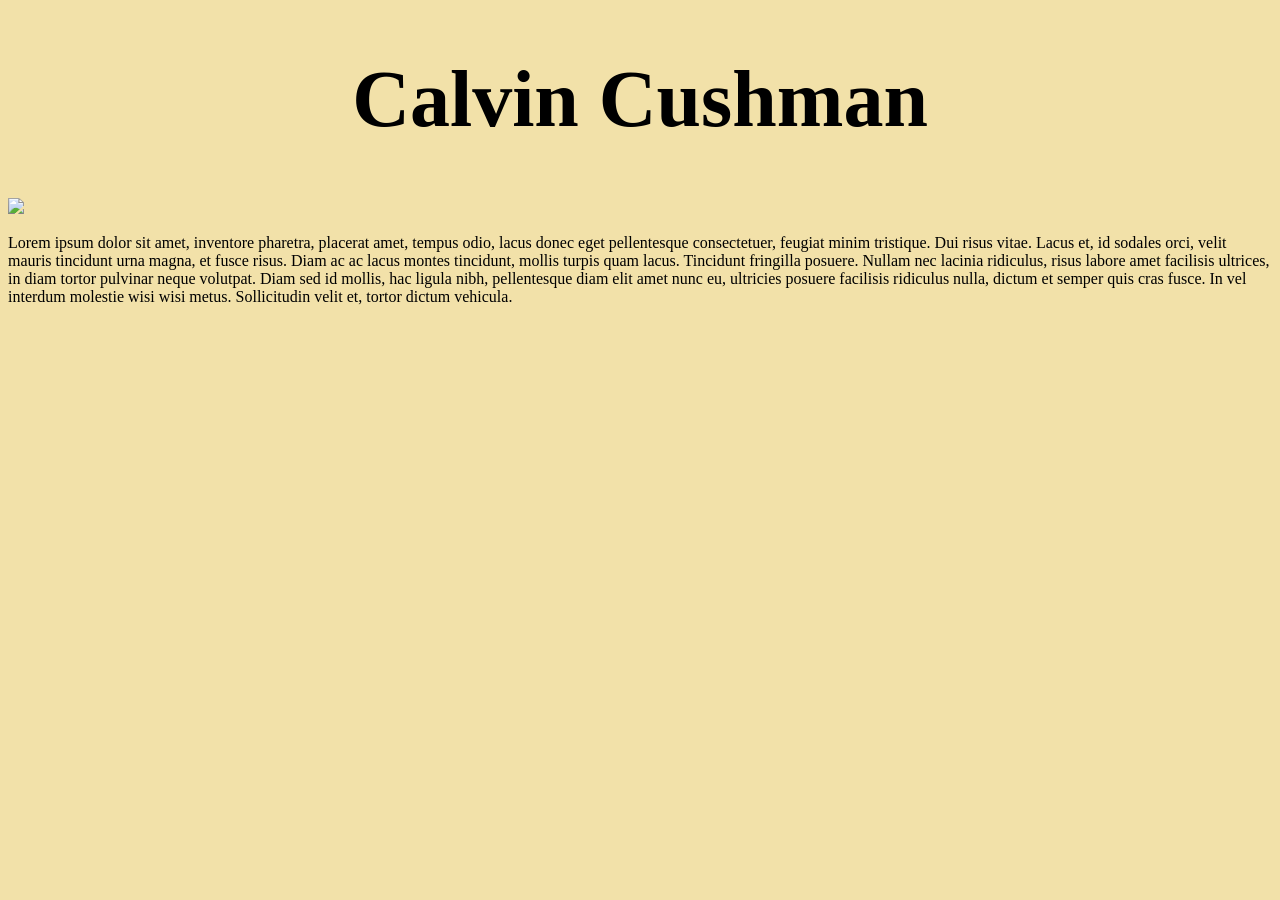
==== index.html @ 4caf5e3d "add block of dummy text" ====
<!DOCTYPE html>
<html>
  <head>
    <meta charset="utf-8">
    <title>Calvin Cushman's portfolio</title>
    <link href="css/weekone.css" rel="stylesheet" type="text/css">
  </head>
  <body>
    <div class="container">
      <div class="header">
        <h1>Calvin Cushman</h1>
      </div>
      <img src="img/calvin.jpg">
      <p>Lorem ipsum dolor sit amet, inventore pharetra, placerat amet, tempus odio, lacus donec eget pellentesque consectetuer, feugiat minim tristique. Dui risus vitae. Lacus et, id sodales orci, velit mauris tincidunt urna magna, et fusce risus. Diam ac ac lacus montes tincidunt, mollis turpis quam lacus. Tincidunt fringilla posuere.
      Nullam nec lacinia ridiculus, risus labore amet facilisis ultrices, in diam tortor pulvinar neque volutpat. Diam sed id mollis, hac ligula nibh, pellentesque diam elit amet nunc eu, ultricies posuere facilisis ridiculus nulla, dictum et semper quis cras fusce. In vel interdum molestie wisi wisi metus. Sollicitudin velit et, tortor dictum vehicula.</p>
    </div>
  </body>
</html>
---- css/weekone.css ----
body {
  background-color: #f2e1a9;
}

.header {
  text-align: center;
  font-size: 40px
}
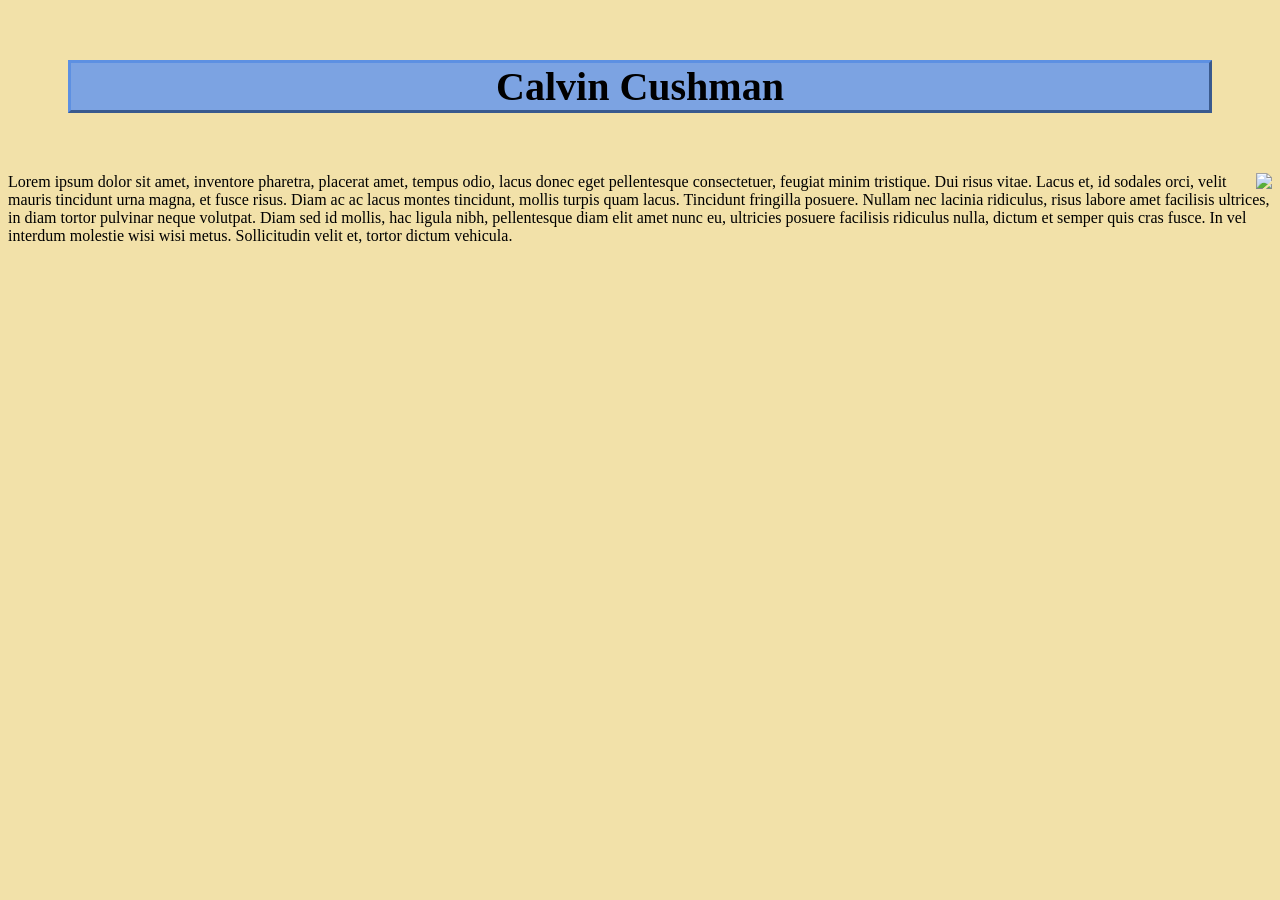
==== commit 39e561b7: "add image" ====
--- a/index.html
+++ b/index.html
@@ -10,9 +10,12 @@
       <div class="header">
         <h1>Calvin Cushman</h1>
       </div>
-      <img src="img/calvin.jpg">
+      <div class="well">
+        <img src="img/taco.jpg">
+      </div>
       <p>Lorem ipsum dolor sit amet, inventore pharetra, placerat amet, tempus odio, lacus donec eget pellentesque consectetuer, feugiat minim tristique. Dui risus vitae. Lacus et, id sodales orci, velit mauris tincidunt urna magna, et fusce risus. Diam ac ac lacus montes tincidunt, mollis turpis quam lacus. Tincidunt fringilla posuere.
-      Nullam nec lacinia ridiculus, risus labore amet facilisis ultrices, in diam tortor pulvinar neque volutpat. Diam sed id mollis, hac ligula nibh, pellentesque diam elit amet nunc eu, ultricies posuere facilisis ridiculus nulla, dictum et semper quis cras fusce. In vel interdum molestie wisi wisi metus. Sollicitudin velit et, tortor dictum vehicula.</p>
+      Nullam nec lacinia ridiculus, risus labore amet facilisis ultrices, in diam tortor pulvinar neque volutpat. Diam sed id mollis, hac ligula nibh, pellentesque diam elit amet nunc eu, ultricies posuere facilisis ridiculus nulla, dictum et semper quis cras fusce. In vel interdum molestie wisi wisi metus. Sollicitudin velit et, tortor dictum vehicula.
+      </p>
     </div>
   </body>
 </html>
--- a/css/weekone.css
+++ b/css/weekone.css
@@ -3,6 +3,18 @@
 }
 
 .header {
+  margin: 60px;
   text-align: center;
-  font-size: 40px
+  font-size: 20px
 }
+
+img {
+  float: right;
+}
+
+h1 {
+  background-color: #7ca3e2;
+  border:#5d90e2 outset;
+  font-family:serif;
+  font-weight: bold;
+}
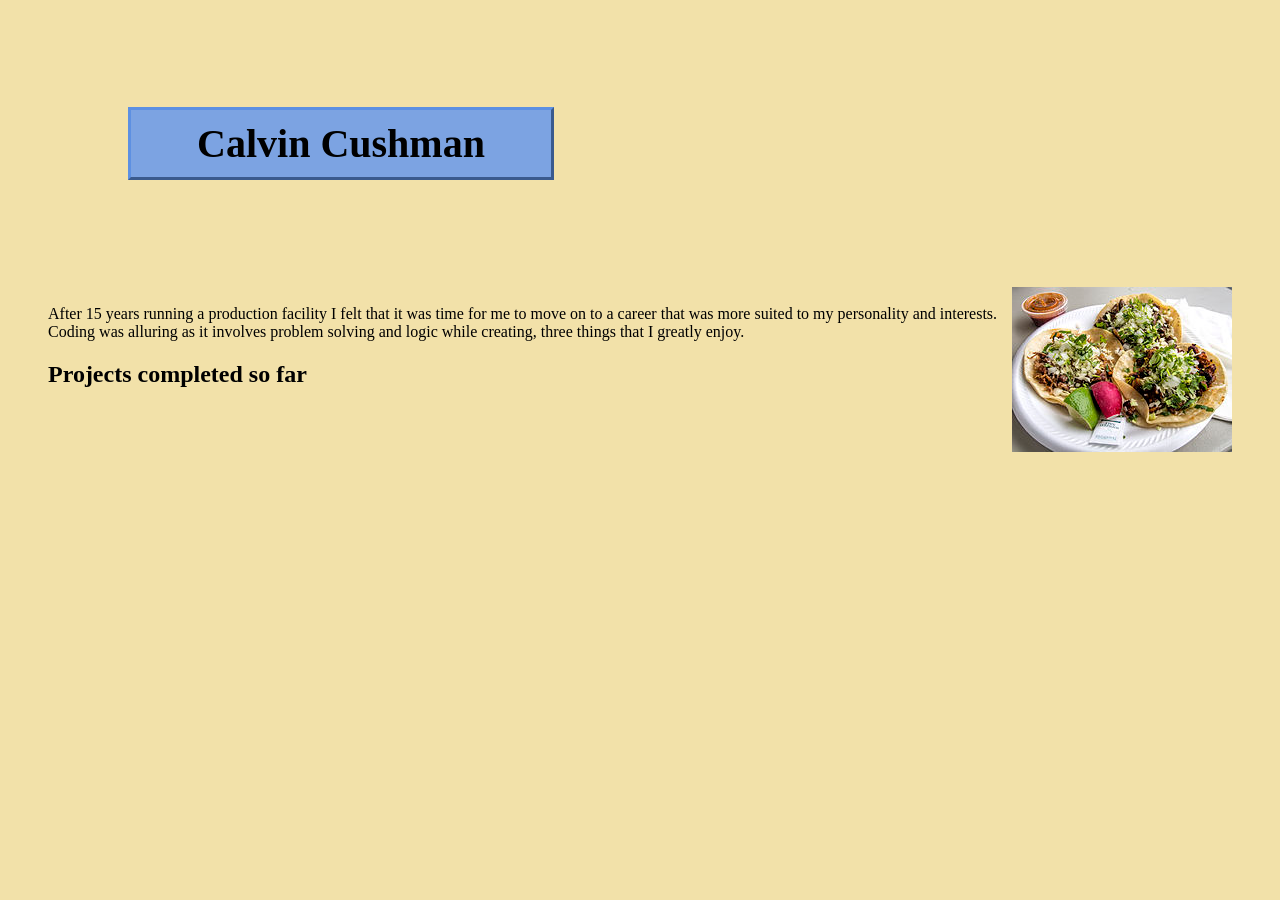
==== commit 1bccc5bc: "add intro class" ====
--- a/index.html
+++ b/index.html
@@ -11,11 +11,13 @@
         <h1>Calvin Cushman</h1>
       </div>
       <div class="well">
-        <img src="img/taco.jpg">
+        <img src="img/taco.jpg" alt="a picture of tacos">
       </div>
-      <p>Lorem ipsum dolor sit amet, inventore pharetra, placerat amet, tempus odio, lacus donec eget pellentesque consectetuer, feugiat minim tristique. Dui risus vitae. Lacus et, id sodales orci, velit mauris tincidunt urna magna, et fusce risus. Diam ac ac lacus montes tincidunt, mollis turpis quam lacus. Tincidunt fringilla posuere.
-      Nullam nec lacinia ridiculus, risus labore amet facilisis ultrices, in diam tortor pulvinar neque volutpat. Diam sed id mollis, hac ligula nibh, pellentesque diam elit amet nunc eu, ultricies posuere facilisis ridiculus nulla, dictum et semper quis cras fusce. In vel interdum molestie wisi wisi metus. Sollicitudin velit et, tortor dictum vehicula.
-      </p>
+      <div class="intro">
+        <p><br>After 15 years running a production facility I felt that it was time for me to move on to a career that was more suited to my personality and interests. Coding was alluring as it involves problem solving and logic while creating, three things that I greatly enjoy.
+        </p>
+      </div>
+      <h2>Projects completed so far</h2>
     </div>
   </body>
 </html>
--- a/css/weekone.css
+++ b/css/weekone.css
@@ -1,8 +1,13 @@
+.container {
+  margin: 40px;
+}
+
 body {
   background-color: #f2e1a9;
 }
 
 .header {
+  padding: 20px;
   margin: 60px;
   text-align: center;
   font-size: 20px
@@ -13,8 +18,11 @@
 }
 
 h1 {
+  text-align: center;
+  padding: 10px;
   background-color: #7ca3e2;
   border:#5d90e2 outset;
+  width: 400px;
   font-family:serif;
   font-weight: bold;
 }
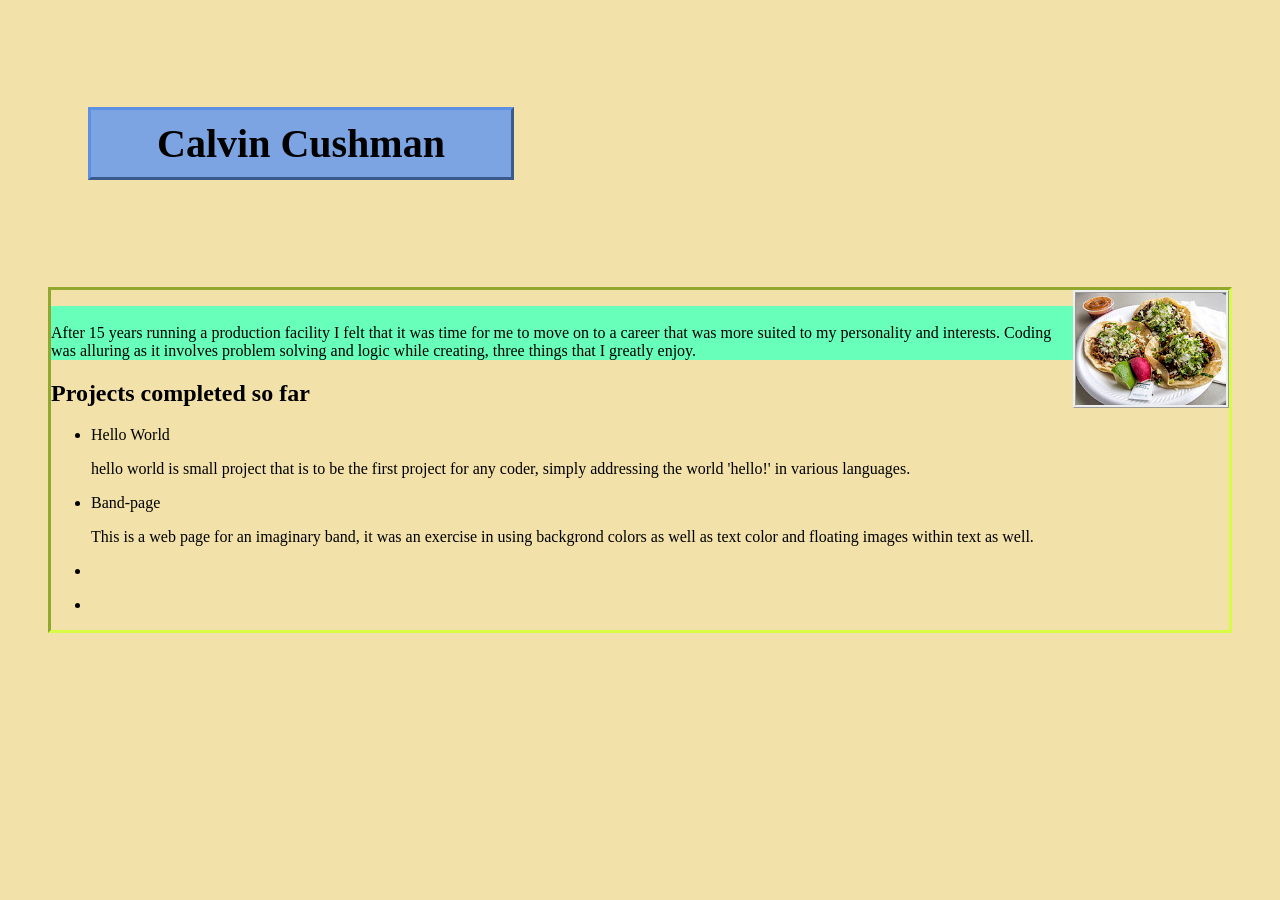
==== commit 4a4e4ac1: "add list items" ====
--- a/index.html
+++ b/index.html
@@ -6,18 +6,27 @@
     <link href="css/weekone.css" rel="stylesheet" type="text/css">
   </head>
   <body>
+    <div class="header">
+      <h1>Calvin Cushman</h1>
+    </div>
     <div class="container">
-      <div class="header">
-        <h1>Calvin Cushman</h1>
-      </div>
-      <div class="well">
-        <img src="img/taco.jpg" alt="a picture of tacos">
-      </div>
+      <img src="img/taco.jpg" alt="a picture of tacos">
       <div class="intro">
         <p><br>After 15 years running a production facility I felt that it was time for me to move on to a career that was more suited to my personality and interests. Coding was alluring as it involves problem solving and logic while creating, three things that I greatly enjoy.
         </p>
       </div>
-      <h2>Projects completed so far</h2>
+      <div class="projects">
+        <h2>Projects completed so far</h2>
+        <ul>
+          <li>Hello World</li>
+          <p>hello world is small project that is to be the first project for any coder, simply addressing the world 'hello!' in various languages.</p>
+          <li>Band-page</li>
+          <p>This is a web page for an imaginary band, it was an exercise in using backgrond colors as well as text color and floating images within text as well.</p>
+          <li></li>
+          <p></p>
+          <li></li>
+        </ul>
+      </div>
     </div>
   </body>
 </html>
--- a/css/weekone.css
+++ b/css/weekone.css
@@ -1,5 +1,7 @@
 .container {
+  border: inset #d8fc46;
   margin: 40px;
+  max-height: none;
 }
 
 body {
@@ -13,10 +15,6 @@
   font-size: 20px
 }
 
-img {
-  float: right;
-}
-
 h1 {
   text-align: center;
   padding: 10px;
@@ -26,3 +24,14 @@
   font-family:serif;
   font-weight: bold;
 }
+
+.intro {
+  background-color:#68ffbb;
+}
+
+img {
+  float: right;
+  border-style: ridge;
+  width: 150px;
+  height: auto;
+}
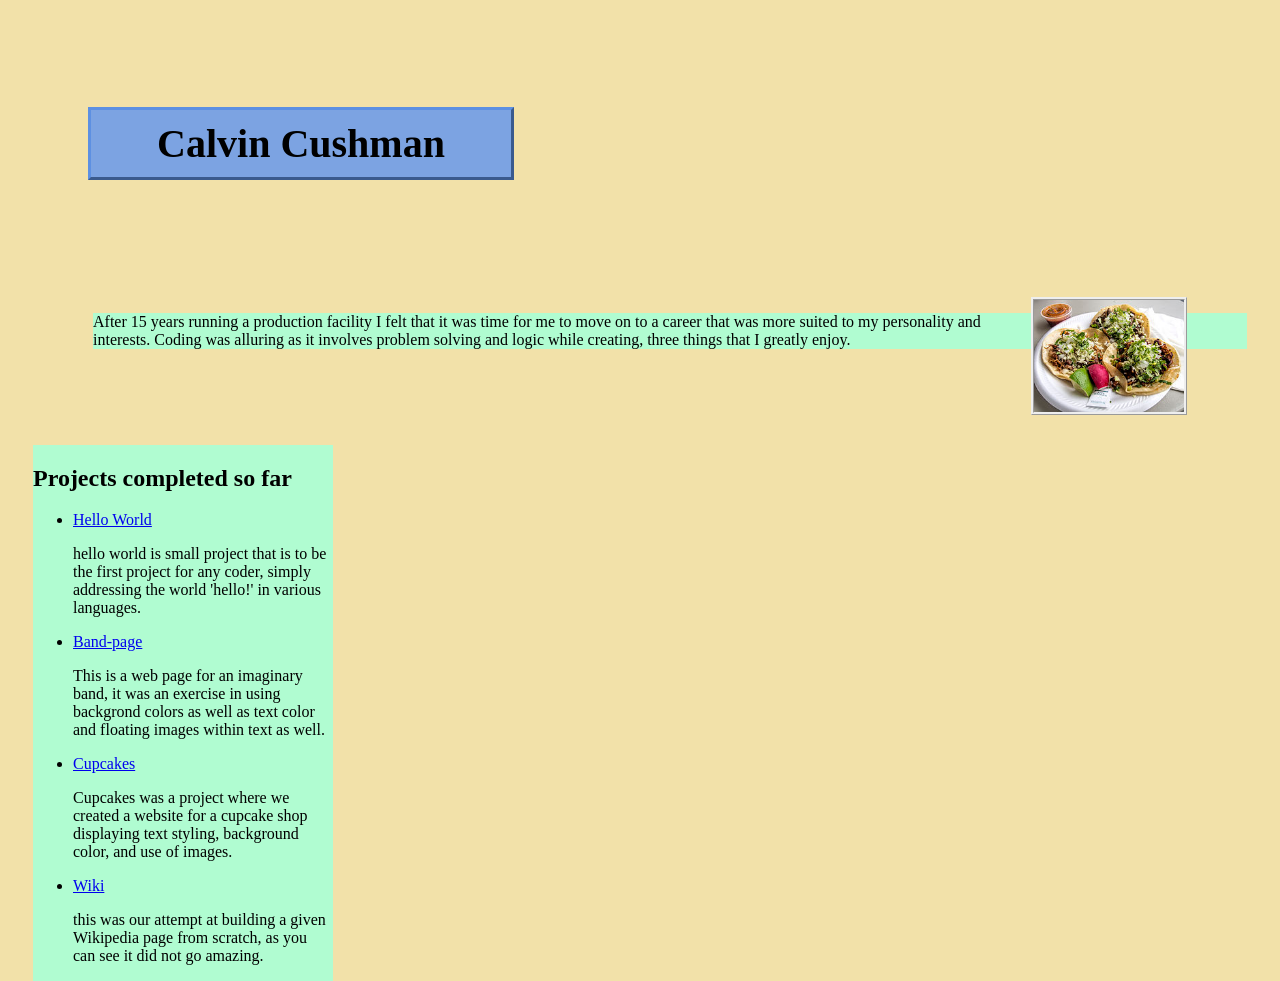
==== commit eac43b4b: "add links to gh-pages links for projects" ====
--- a/index.html
+++ b/index.html
@@ -12,19 +12,20 @@
     <div class="container">
       <img src="img/taco.jpg" alt="a picture of tacos">
       <div class="intro">
-        <p><br>After 15 years running a production facility I felt that it was time for me to move on to a career that was more suited to my personality and interests. Coding was alluring as it involves problem solving and logic while creating, three things that I greatly enjoy.
+        <p>   After 15 years running a production facility I felt that it was time for me to move on to a career that was more suited to my personality and interests. Coding was alluring as it involves problem solving and logic while creating, three things that I greatly enjoy.
         </p>
       </div>
       <div class="projects">
         <h2>Projects completed so far</h2>
         <ul>
-          <li>Hello World</li>
+          <li><a href="https://github.com/calvincushman/hello-world/tree/gh-pages">Hello World</a></li>
           <p>hello world is small project that is to be the first project for any coder, simply addressing the world 'hello!' in various languages.</p>
-          <li>Band-page</li>
+          <li><a href="https://github.com/calvincushman/band-page/tree/gh-pages">Band-page</a></li>
           <p>This is a web page for an imaginary band, it was an exercise in using backgrond colors as well as text color and floating images within text as well.</p>
-          <li></li>
-          <p></p>
-          <li></li>
+          <li><a href="https://github.com/calvincushman/cupcakes/tree/gh-pages">Cupcakes</a></li>
+          <p>Cupcakes was a project where we created a website for a cupcake shop displaying text styling, background color, and use of images.</p>
+          <li><a href="https://github.com/calvincushman/Wiki/tree/gh-pages">Wiki</a></li>
+          <p>this was our attempt at building a given Wikipedia page from scratch, as you can see it did not go amazing.</p>
         </ul>
       </div>
     </div>
--- a/css/weekone.css
+++ b/css/weekone.css
@@ -1,13 +1,13 @@
-.container {
-  border: inset #d8fc46;
-  margin: 40px;
-  max-height: none;
-}
+
 
 body {
   background-color: #f2e1a9;
 }
 
+.container {
+  margin: 15px;
+  padding: 10px;
+}
 .header {
   padding: 20px;
   margin: 60px;
@@ -26,7 +26,8 @@
 }
 
 .intro {
-  background-color:#68ffbb;
+  background-color:#b0fcd1;
+  margin-left: 60px
 }
 
 img {
@@ -34,4 +35,12 @@
   border-style: ridge;
   width: 150px;
   height: auto;
+  margin-right: 60px;
 }
+
+.projects {
+  background-color: #b0fcd1;
+  float: left;
+  width: 300px;
+  margin-top: 80px;
+}
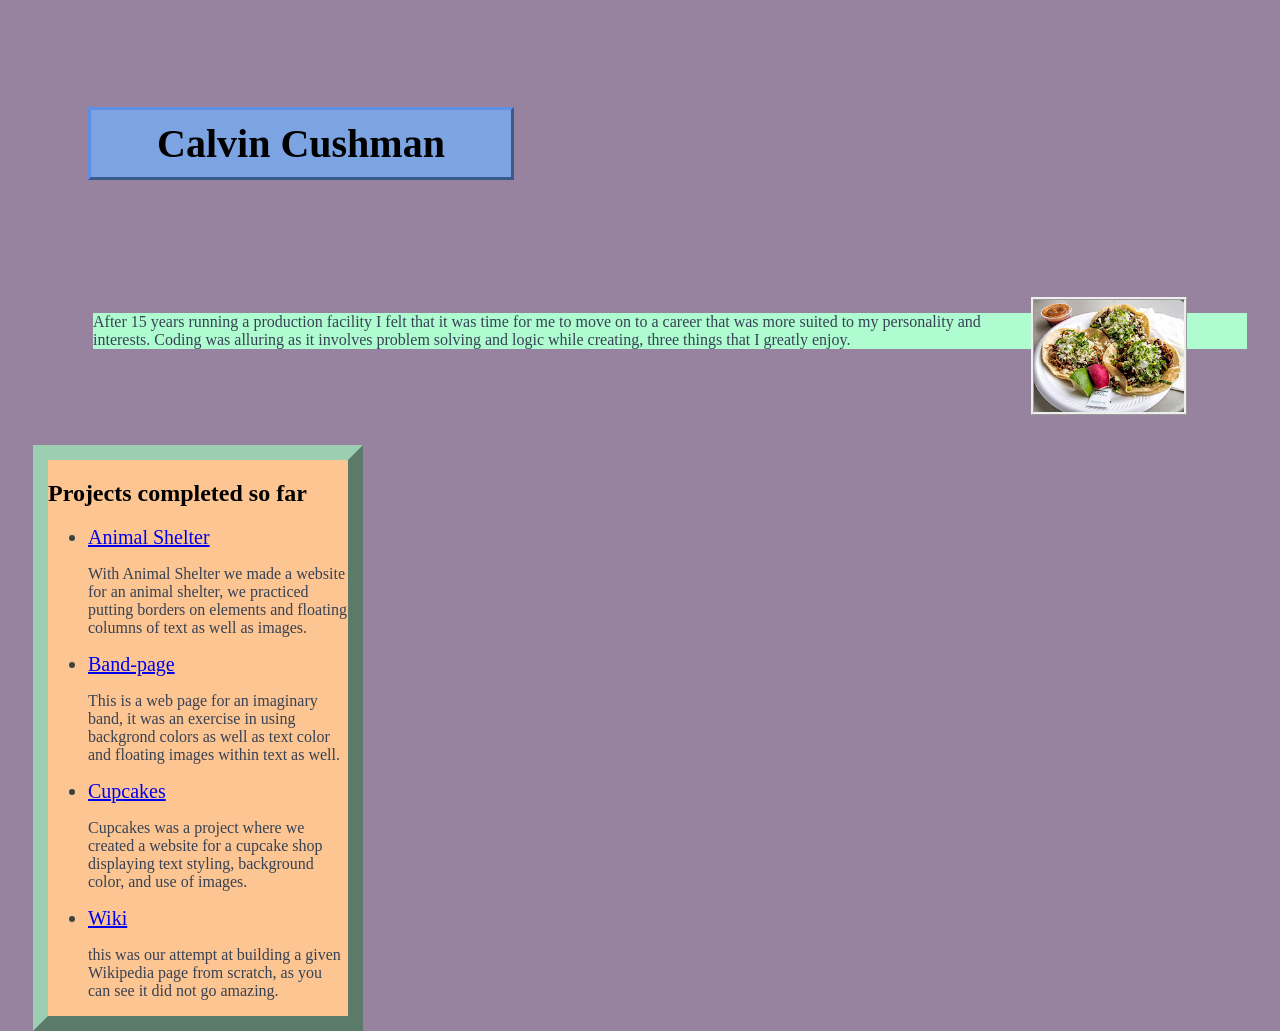
==== commit 978e5786: "fixed broken links for list items" ====
--- a/index.html
+++ b/index.html
@@ -18,14 +18,22 @@
       <div class="projects">
         <h2>Projects completed so far</h2>
         <ul>
-          <li><a href="https://github.com/calvincushman/hello-world/tree/gh-pages">Hello World</a></li>
-          <p>hello world is small project that is to be the first project for any coder, simply addressing the world 'hello!' in various languages.</p>
-          <li><a href="https://github.com/calvincushman/band-page/tree/gh-pages">Band-page</a></li>
-          <p>This is a web page for an imaginary band, it was an exercise in using backgrond colors as well as text color and floating images within text as well.</p>
-          <li><a href="https://github.com/calvincushman/cupcakes/tree/gh-pages">Cupcakes</a></li>
-          <p>Cupcakes was a project where we created a website for a cupcake shop displaying text styling, background color, and use of images.</p>
-          <li><a href="https://github.com/calvincushman/Wiki/tree/gh-pages">Wiki</a></li>
-          <p>this was our attempt at building a given Wikipedia page from scratch, as you can see it did not go amazing.</p>
+          <li><a href="https://calvincushman.github.io/animal-shelter/index">Animal Shelter</a>
+          </li>
+          <p>With Animal Shelter we made a website for an animal shelter, we practiced putting borders on elements and floating columns of text as well as images.
+          </p>
+          <li><a href="https://calvincushman.github.io/band-page/index">Band-page</a>
+          </li>
+          <p>This is a web page for an imaginary band, it was an exercise in using backgrond colors as well as text color and floating images within text as well.
+          </p>
+          <li><a href="https://calvincushman.github.io/cupcakes/index">Cupcakes</a>
+          </li>
+          <p>Cupcakes was a project where we created a website for a cupcake shop displaying text styling, background color, and use of images.
+          </p>
+          <li><a href="https://calvincushman.github.io/Wiki/index">Wiki</a>
+          </li>
+          <p>this was our attempt at building a given Wikipedia page from scratch, as you can see it did not go amazing.
+          </p>
         </ul>
       </div>
     </div>
--- a/css/weekone.css
+++ b/css/weekone.css
@@ -1,7 +1,7 @@
 
 
 body {
-  background-color: #f2e1a9;
+  background-color: #9783a0;
 }
 
 .container {
@@ -9,6 +9,7 @@
   padding: 10px;
 }
 .header {
+  margin-left: 60px;
   padding: 20px;
   margin: 60px;
   text-align: center;
@@ -25,6 +26,10 @@
   font-weight: bold;
 }
 
+p {
+  color: #374254;
+}
+
 .intro {
   background-color:#b0fcd1;
   margin-left: 60px
@@ -39,8 +44,14 @@
 }
 
 .projects {
-  background-color: #b0fcd1;
+  border: outset #9cceb2 15px;
+  background-color: #fcc592;
   float: left;
   width: 300px;
   margin-top: 80px;
 }
+
+li {
+  font-size: 20px;
+  color: #3b443f;
+}
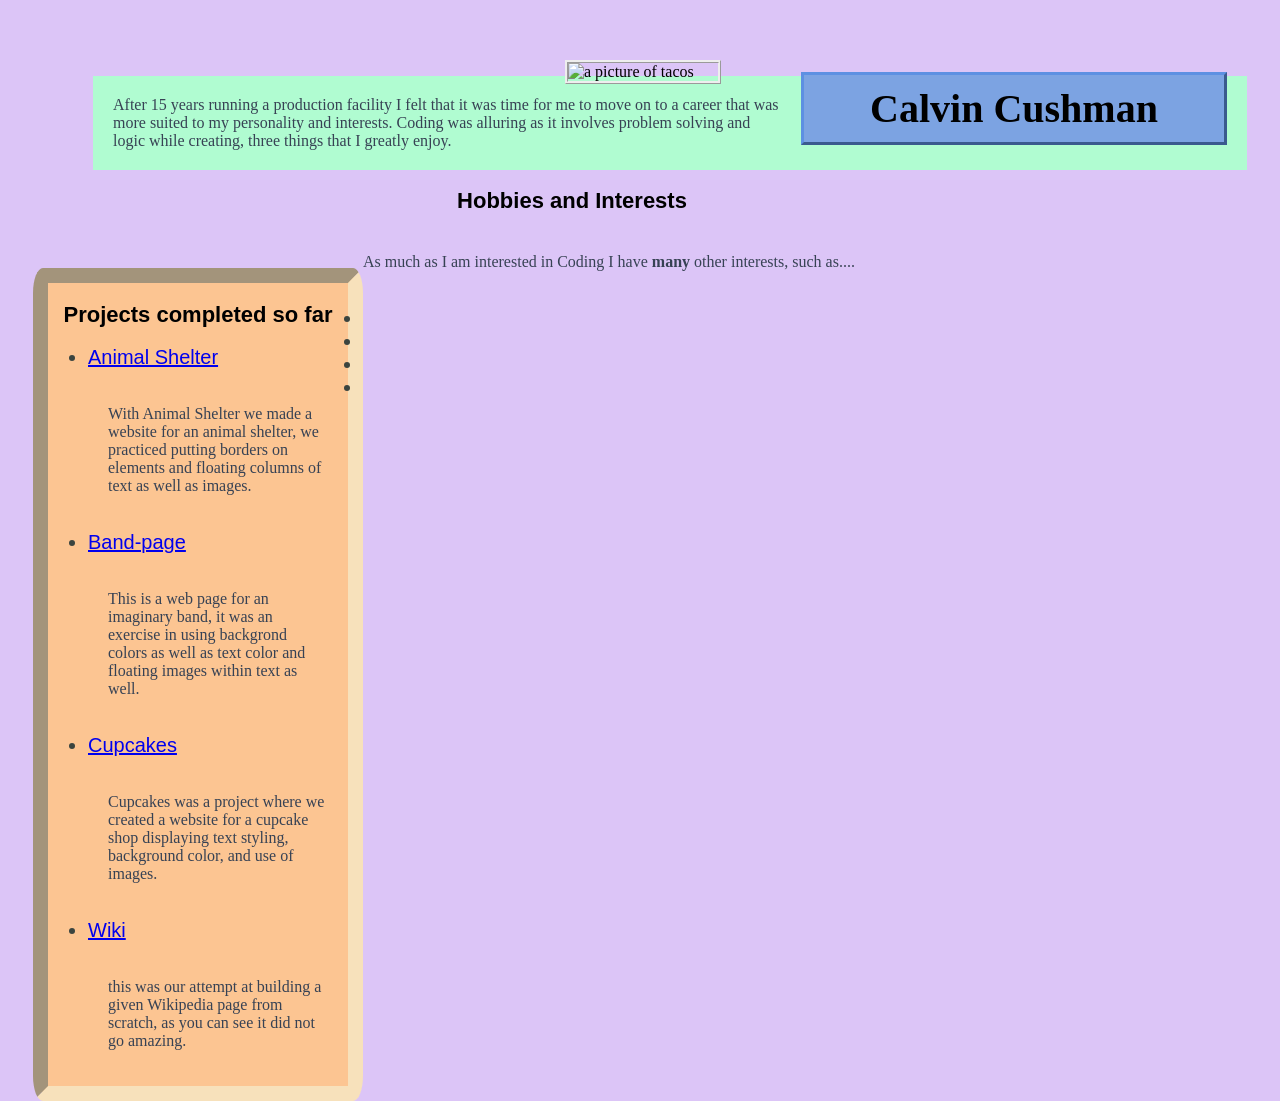
==== commit 90509caf: "add second column for hobbies and interests, grid layout from bootstrap" ====
--- a/index.html
+++ b/index.html
@@ -3,38 +3,60 @@
   <head>
     <meta charset="utf-8">
     <title>Calvin Cushman's portfolio</title>
+    <link ref="css/bootstrap.css" rel="stylesheet" type="text/css">
     <link href="css/weekone.css" rel="stylesheet" type="text/css">
   </head>
   <body>
-    <div class="header">
-      <h1>Calvin Cushman</h1>
+    <div class="container">
+      <div class="header">
+        <h1>Calvin Cushman</h1>
+      </div>
     </div>
     <div class="container">
-      <img src="img/taco.jpg" alt="a picture of tacos">
+      <div class="self">
+        <img src="img/catface.jpg" alt="a picture of tacos">
+      </div>
       <div class="intro">
         <p>   After 15 years running a production facility I felt that it was time for me to move on to a career that was more suited to my personality and interests. Coding was alluring as it involves problem solving and logic while creating, three things that I greatly enjoy.
         </p>
       </div>
-      <div class="projects">
-        <h2>Projects completed so far</h2>
-        <ul>
-          <li><a href="https://calvincushman.github.io/animal-shelter/index">Animal Shelter</a>
-          </li>
-          <p>With Animal Shelter we made a website for an animal shelter, we practiced putting borders on elements and floating columns of text as well as images.
-          </p>
-          <li><a href="https://calvincushman.github.io/band-page/index">Band-page</a>
-          </li>
-          <p>This is a web page for an imaginary band, it was an exercise in using backgrond colors as well as text color and floating images within text as well.
-          </p>
-          <li><a href="https://calvincushman.github.io/cupcakes/index">Cupcakes</a>
-          </li>
-          <p>Cupcakes was a project where we created a website for a cupcake shop displaying text styling, background color, and use of images.
-          </p>
-          <li><a href="https://calvincushman.github.io/Wiki/index">Wiki</a>
-          </li>
-          <p>this was our attempt at building a given Wikipedia page from scratch, as you can see it did not go amazing.
-          </p>
-        </ul>
+      <div class="row">
+        <div class="col-md-3">
+          <div class="projects">
+            <h2>Projects completed so far</h2>
+            <ul class="nav nav-pills nav-stacked">
+              <li role="presentation"><a href="https://calvincushman.github.io/animal-shelter/index">Animal Shelter</a>
+              </li>
+              <p>With Animal Shelter we made a website for an animal shelter, we practiced putting borders on elements and floating columns of text as well as images.
+              </p>
+              <li role="presentation"><a href="https://calvincushman.github.io/band-page/index">Band-page</a>
+              </li>
+              <p>This is a web page for an imaginary band, it was an exercise in using backgrond colors as well as text color and floating images within text as well.
+              </p>
+              <li role="presentation"><a href="https://calvincushman.github.io/cupcakes/index">Cupcakes</a>
+              </li>
+              <p>Cupcakes was a project where we created a website for a cupcake shop displaying text styling, background color, and use of images.
+              </p>
+              <li role="presentation"><a href="https://calvincushman.github.io/Wiki/index">Wiki</a>
+              </li>
+              <p>this was our attempt at building a given Wikipedia page from scratch, as you can see it did not go amazing.
+              </p>
+            </ul>
+          </div>
+        </div>
+        <div class="col-md-6">
+          <div class="hobbies">
+            <h2>Hobbies and Interests</h2>
+            <p>As much as I am interested in Coding I have <strong>many</strong> other interests, such as....
+            </p>
+            <ul>
+              <li></li>
+              <li></li>
+              <li></li>
+              <li></li>
+            </ul>
+          </div>
+        </div>
       </div>
     </div>
   </body>
--- a/css/weekone.css
+++ b/css/weekone.css
@@ -1,7 +1,5 @@
-
-
 body {
-  background-color: #9783a0;
+  background-color:#dcc5f7;
 }
 
 .container {
@@ -9,9 +7,9 @@
   padding: 10px;
 }
 .header {
-  margin-left: 60px;
+  font-family: roboto;
+  float: right;
   padding: 20px;
-  margin: 60px;
   text-align: center;
   font-size: 20px
 }
@@ -28,6 +26,7 @@
 
 p {
   color: #374254;
+  padding: 20px
 }
 
 .intro {
@@ -44,14 +43,22 @@
 }
 
 .projects {
-  border: outset #9cceb2 15px;
+  border-radius: 3%;
+  border: inset #f7e1bb 15px;
   background-color: #fcc592;
   float: left;
   width: 300px;
   margin-top: 80px;
 }
 
+h2 {
+  font-family: sans-serif;
+  text-align: center;
+  font-size: 22px;
+}
+
 li {
+  font-family: sans-serif;
   font-size: 20px;
   color: #3b443f;
 }
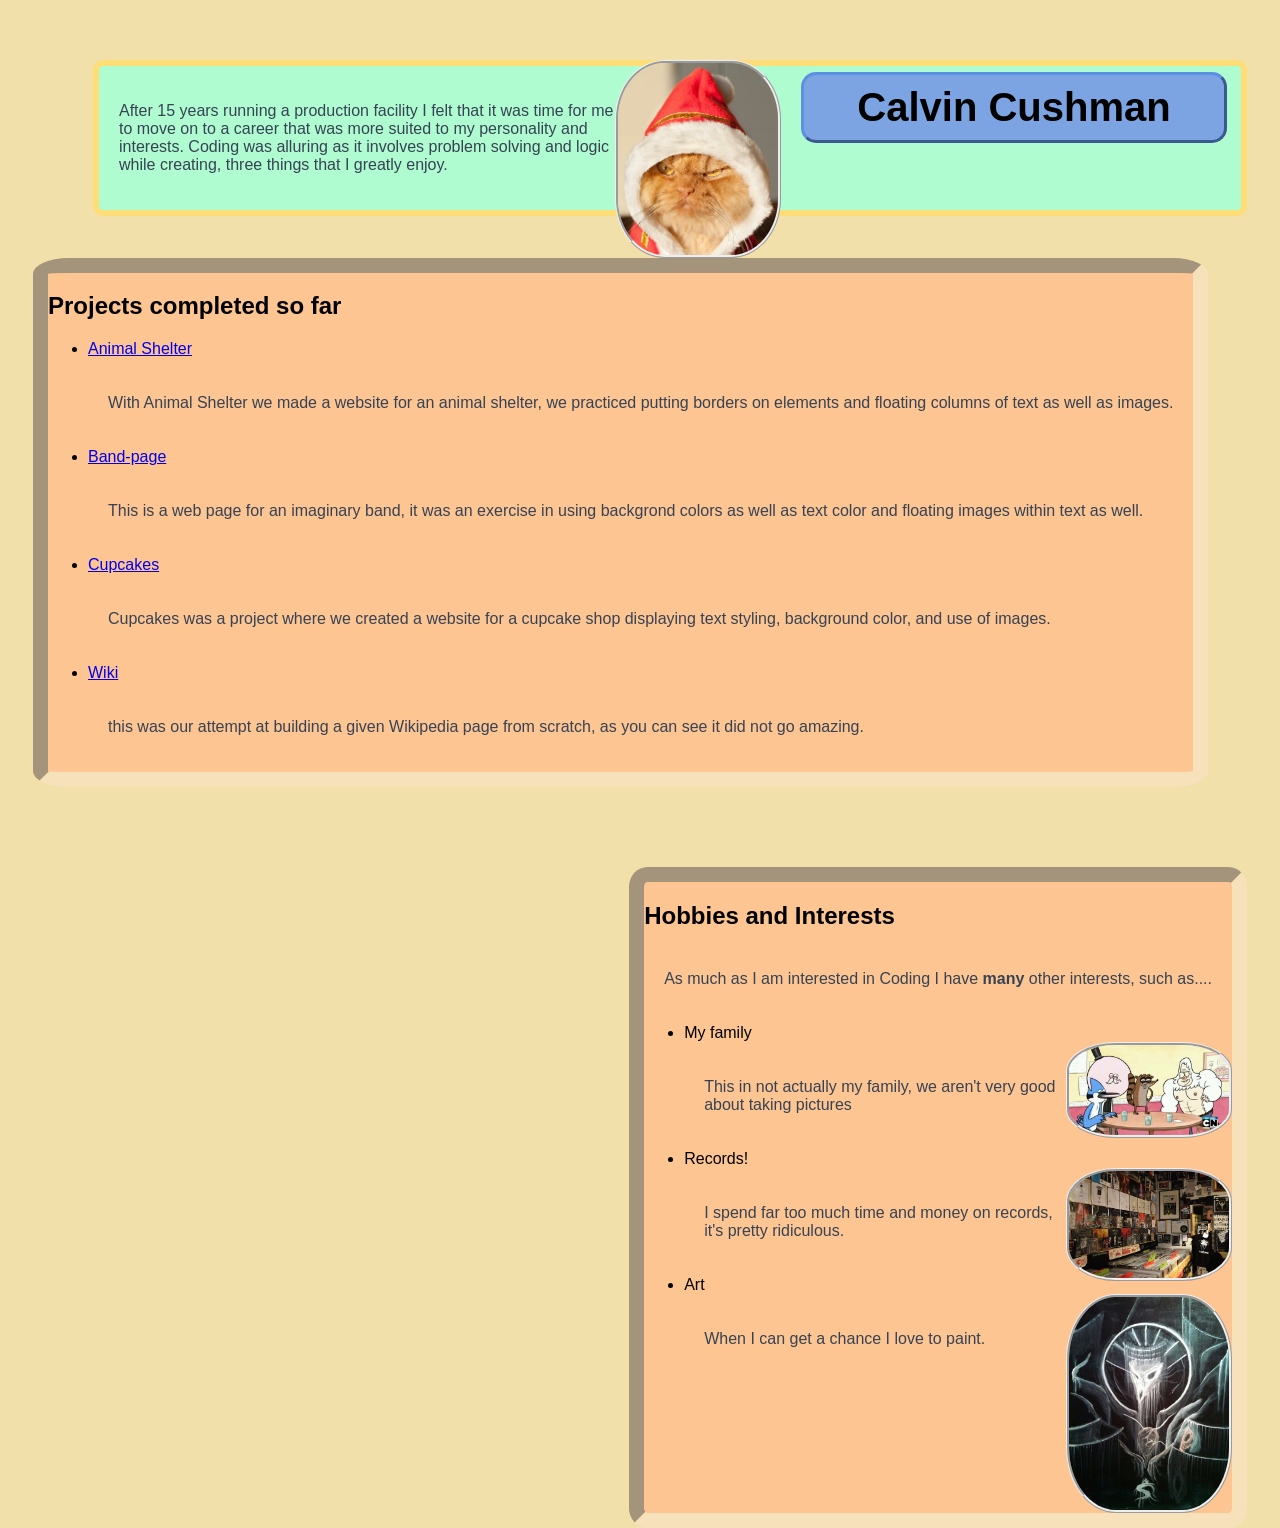
==== commit 8be3ef80: "fix spacing issues with the two columns" ====
--- a/index.html
+++ b/index.html
@@ -21,39 +21,49 @@
         </p>
       </div>
       <div class="row">
-        <div class="col-md-3">
+        <div class="col-sm-5">
           <div class="projects">
-            <h2>Projects completed so far</h2>
-            <ul class="nav nav-pills nav-stacked">
-              <li role="presentation"><a href="https://calvincushman.github.io/animal-shelter/index">Animal Shelter</a>
+            <h2 class="panel-title">Projects completed so far
+            </h2>
+            <ul>
+              <li><a href="https://calvincushman.github.io/animal-shelter/index">Animal Shelter</a>
               </li>
               <p>With Animal Shelter we made a website for an animal shelter, we practiced putting borders on elements and floating columns of text as well as images.
               </p>
-              <li role="presentation"><a href="https://calvincushman.github.io/band-page/index">Band-page</a>
+              <li><a href="https://calvincushman.github.io/band-page/index">Band-page</a>
               </li>
               <p>This is a web page for an imaginary band, it was an exercise in using backgrond colors as well as text color and floating images within text as well.
               </p>
-              <li role="presentation"><a href="https://calvincushman.github.io/cupcakes/index">Cupcakes</a>
+              <li><a href="https://calvincushman.github.io/cupcakes/index">Cupcakes</a>
               </li>
               <p>Cupcakes was a project where we created a website for a cupcake shop displaying text styling, background color, and use of images.
               </p>
-              <li role="presentation"><a href="https://calvincushman.github.io/Wiki/index">Wiki</a>
+              <li><a href="https://calvincushman.github.io/Wiki/index">Wiki</a>
               </li>
               <p>this was our attempt at building a given Wikipedia page from scratch, as you can see it did not go amazing.
               </p>
             </ul>
           </div>
         </div>
-        <div class="col-md-6">
+        <div class="col-sm-7">
           <div class="hobbies">
-            <h2>Hobbies and Interests</h2>
+            <h2 class="panel-title">Hobbies and Interests
+            </h2>
             <p>As much as I am interested in Coding I have <strong>many</strong> other interests, such as....
             </p>
             <ul>
-              <li></li>
-              <li></li>
-              <li></li>
-              <li></li>
+              <li>My family</li>
+              <img src="img/family.jpg" alt="a picture of my family (not really)">
+              <p>This in not actually my family, we aren't very good about taking pictures
+              </p>
+              <li>Records!</li>
+              <img src="img/records.jpg" alt="a picture of Nesblod Records in Sweden">
+              <p>I spend far too much time and money on records, it's pretty ridiculous.
+              </p>
+              <li>Art</li>
+              <img src="img/art.jpeg" alt="a picture of one of my paintings">
+              <p>When I can get a chance I love to paint.
+              </p>
             </ul>
           </div>
         </div>
--- a/css/weekone.css
+++ b/css/weekone.css
@@ -1,5 +1,5 @@
 body {
-  background-color:#dcc5f7;
+  background-color: #f2e0ab;
 }
 
 .container {
@@ -7,7 +7,6 @@
   padding: 10px;
 }
 .header {
-  font-family: roboto;
   float: right;
   padding: 20px;
   text-align: center;
@@ -15,12 +14,13 @@
 }
 
 h1 {
+  border-radius: 15px;
+  font-family: sans-serif;
   text-align: center;
   padding: 10px;
   background-color: #7ca3e2;
   border:#5d90e2 outset;
   width: 400px;
-  font-family:serif;
   font-weight: bold;
 }
 
@@ -30,35 +30,42 @@
 }
 
 .intro {
+  border-radius: 10px;
+  border: solid #ffdd77 6px;
+  font-family: sans-serif;
   background-color:#b0fcd1;
   margin-left: 60px
 }
 
 img {
+  border-radius: 30%;
   float: right;
   border-style: ridge;
-  width: 150px;
+  width: 160px;
   height: auto;
+  max-height: 50px
   margin-right: 60px;
 }
 
+li {
+  font-family: sans-serif;
+}
+
 .projects {
+  font-family: sans-serif;
   border-radius: 3%;
   border: inset #f7e1bb 15px;
   background-color: #fcc592;
   float: left;
-  width: 300px;
+  width: 300px
+  margin-top: 100px;
+}
+
+.hobbies {
+  font-family: sans-serif;
+  border-radius: 3%;
+  border: inset #f7e1bb 15px;
+  background-color: #fcc592;
+  float: right;
   margin-top: 80px;
 }
-
-h2 {
-  font-family: sans-serif;
-  text-align: center;
-  font-size: 22px;
-}
-
-li {
-  font-family: sans-serif;
-  font-size: 20px;
-  color: #3b443f;
-}
